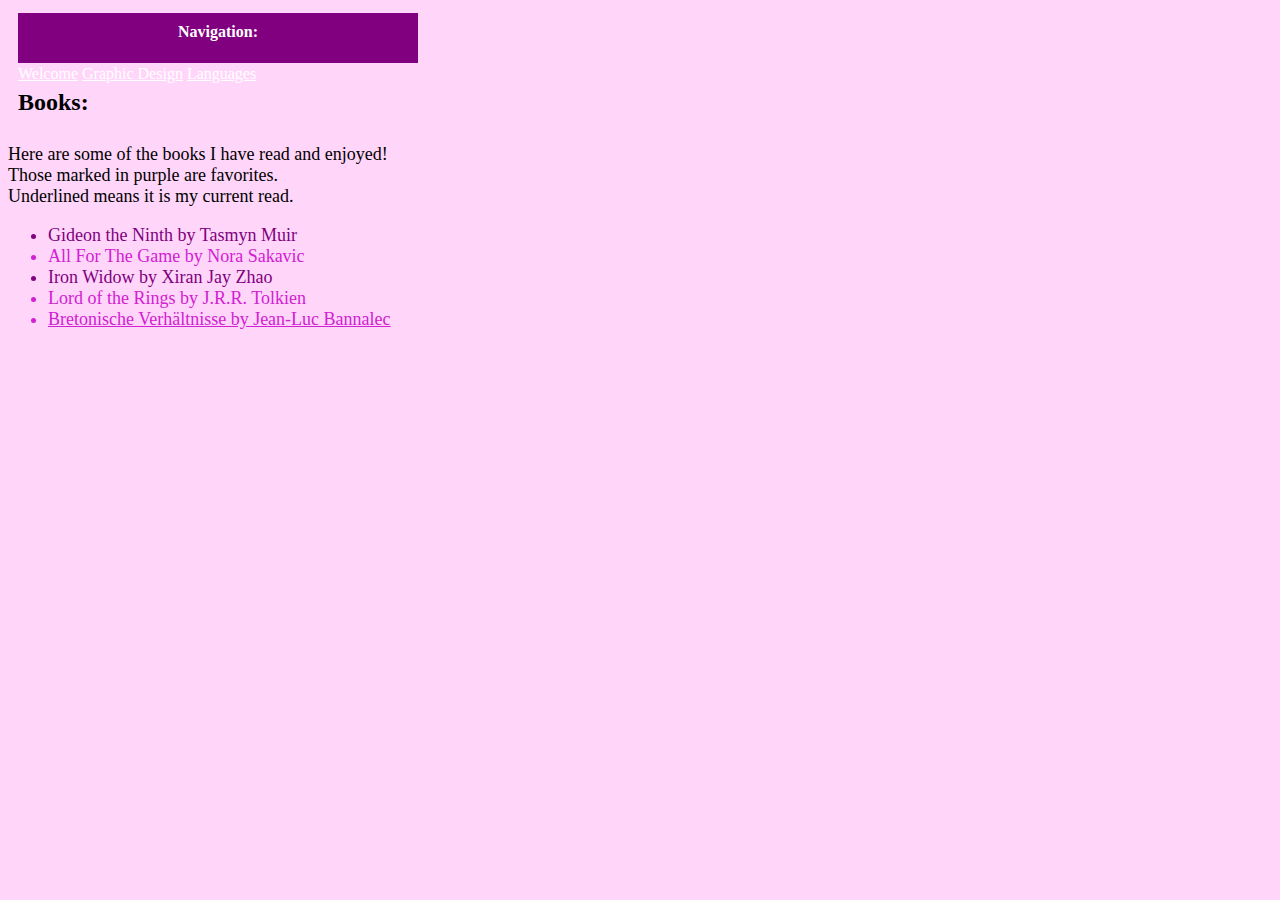
==== books.html @ 2056639c "h2 problem" ====
<!DOCTYPE html>

<html lang="en">
    <head>
        <link rel="stylesheet" href="https://cdn.jsdelivr.net/npm/bootstrap@4.5.3/dist/css/bootstrap.min.css" integrity="sha384-TX8t27EcRE3e/ihU7zmQxVncDAy5uIKz4rEkgIXeMed4M0jlfIDPvg6uqKI2xXr2" crossorigin="anonymous">
        <script src="https://code.jquery.com/jquery-3.5.1.slim.min.js" integrity="sha384-DfXdz2htPH0lsSSs5nCTpuj/zy4C+OGpamoFVy38MVBnE+IbbVYUew+OrCXaRkfj" crossorigin="anonymous"></script>
<script src="https://cdn.jsdelivr.net/npm/bootstrap@4.5.3/dist/js/bootstrap.bundle.min.js" integrity="sha384-ho+j7jyWK8fNQe+A12Hb8AhRq26LrZ/JpcUGGOn+Y7RsweNrtN/tE3MoK7ZeZDyx" crossorigin="anonymous"></script>
        <link href="styles.css" rel="stylesheet">
        <title>Reading</title>
    </head>
    <body>
        <div>
            <h2>Navigation:</h2>
            <a href="https://rayofsvnshine.github.io/welcome.html">Welcome</a>
            <a href="https://rayofsvnshine.github.io/design.html">Graphic Design</a>
            <a href="https://rayofsvnshine.github.io/languages.html">Languages</a>
        </div>
        <h1>Books:</h1>
        <p>Here are some of the books I have read and enjoyed!<br>
        Those marked in purple are favorites.<br>
        Underlined means it is my current read.</p>
      <ul>
          <li class="fav">Gideon the Ninth by Tasmyn Muir</li>
          <li>All For The Game by Nora Sakavic</li>
          <li class="fav">Iron Widow by Xiran Jay Zhao</li>
          <li>Lord of the Rings by J.R.R. Tolkien</li>
          <li id="current">Bretonische Verhältnisse by Jean-Luc Bannalec</li>
      </ul>
    </body>
</html>
---- styles.css ----
body {
  background-color: #ffd6fa; }

h1 {
  font-size: 24px;
  font-family: 'Times New Roman', Times, serif;
  padding: 10px; }

h2 {
  font-size: 16px;
  font-family: 'Times New Roman', Times, serif;
  font-weight: bold;
  padding: 10px; }

div {
  background-color: purple;
  height: 50px;
  width: 400px;
  margin: 10px; }
  div h2 {
    text-align: center;
    color: white; }
  div a {
    font-size: 16px;
    font-family: 'Times New Roman', Times, serif;
    font-weight: normal;
    color: white;
    text-align: center; }
  div a:hover {
    color: pink; }

a, p, ul, .fav, table {
  font-size: 18px;
  font-family: 'Times New Roman', Times, serif; }

a {
  color: #28a6cf; }

p {
  color: black; }

ul {
  color: #d121d1; }
  ul #current {
    text-decoration: underline; }

.fav {
  color: purple; }

table {
  background-color: pink;
  border: 1px solid black;
  border-collapse: collapse; }
  table thead {
    font-weight: bold;
    color: purple;
    border: 1px solid black;
    padding: 2px; }
  table tbody {
    color: #d121d1;
    border: 1px solid black;
    padding: 2px; }
  table tr {
    border: 1px solid black;
    padding: 2px; }

/*# sourceMappingURL=styles.css.map */
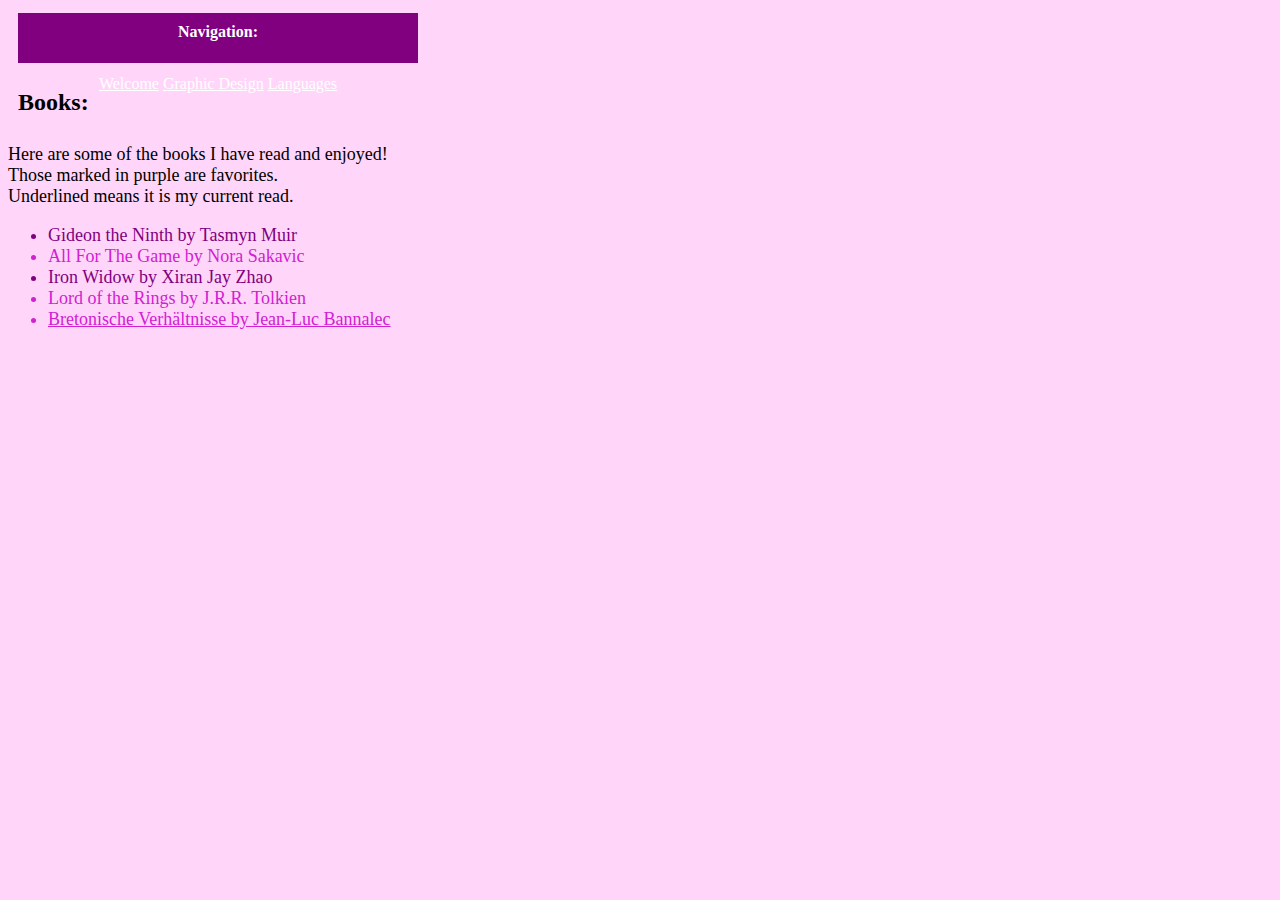
==== commit adb37df9: "h2 problem cont." ====
--- a/books.html
+++ b/books.html
@@ -11,9 +11,9 @@
     <body>
         <div>
             <h2>Navigation:</h2>
-            <a href="https://rayofsvnshine.github.io/welcome.html">Welcome</a>
+            <h2><a href="https://rayofsvnshine.github.io/welcome.html">Welcome</a>
             <a href="https://rayofsvnshine.github.io/design.html">Graphic Design</a>
-            <a href="https://rayofsvnshine.github.io/languages.html">Languages</a>
+            <a href="https://rayofsvnshine.github.io/languages.html">Languages</a></h2>
         </div>
         <h1>Books:</h1>
         <p>Here are some of the books I have read and enjoyed!<br>
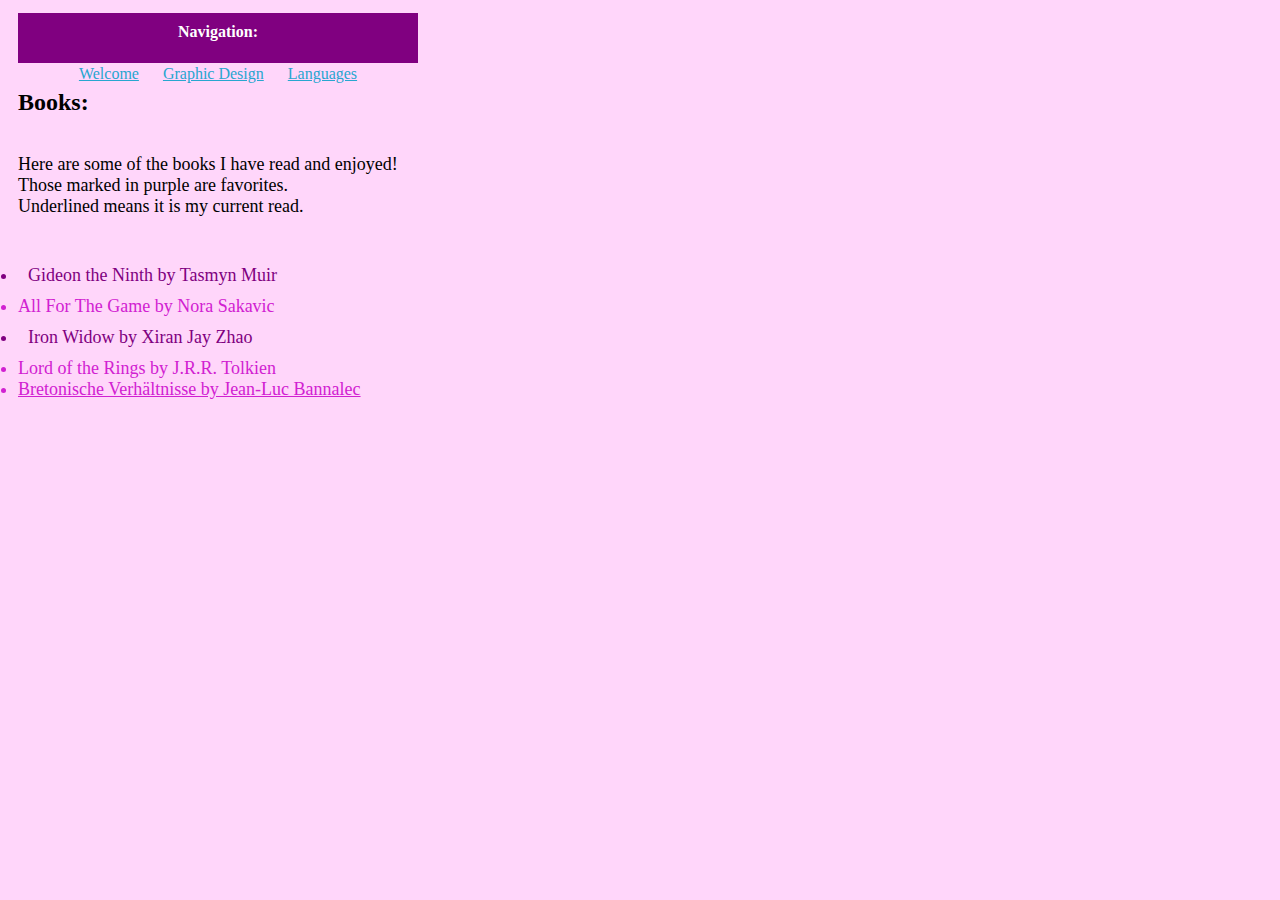
==== commit 80566f82: "trial h2" ====
--- a/books.html
+++ b/books.html
@@ -11,9 +11,9 @@
     <body>
         <div>
             <h2>Navigation:</h2>
-            <h2><a href="https://rayofsvnshine.github.io/welcome.html">Welcome</a>
+            <a href="https://rayofsvnshine.github.io/welcome.html">Welcome</a>
             <a href="https://rayofsvnshine.github.io/design.html">Graphic Design</a>
-            <a href="https://rayofsvnshine.github.io/languages.html">Languages</a></h2>
+            <a href="https://rayofsvnshine.github.io/languages.html">Languages</a>
         </div>
         <h1>Books:</h1>
         <p>Here are some of the books I have read and enjoyed!<br>
--- a/styles.css
+++ b/styles.css
@@ -16,22 +16,20 @@
   background-color: purple;
   height: 50px;
   width: 400px;
-  margin: 10px; }
-  div h2 {
-    text-align: center;
-    color: white; }
+  margin: 10px;
+  text-align: center;
+  color: white; }
   div a {
     font-size: 16px;
     font-family: 'Times New Roman', Times, serif;
-    font-weight: normal;
-    color: white;
-    text-align: center; }
+    font-weight: normal; }
   div a:hover {
     color: pink; }
 
 a, p, ul, .fav, table {
   font-size: 18px;
-  font-family: 'Times New Roman', Times, serif; }
+  font-family: 'Times New Roman', Times, serif;
+  padding: 10px; }
 
 a {
   color: #28a6cf; }
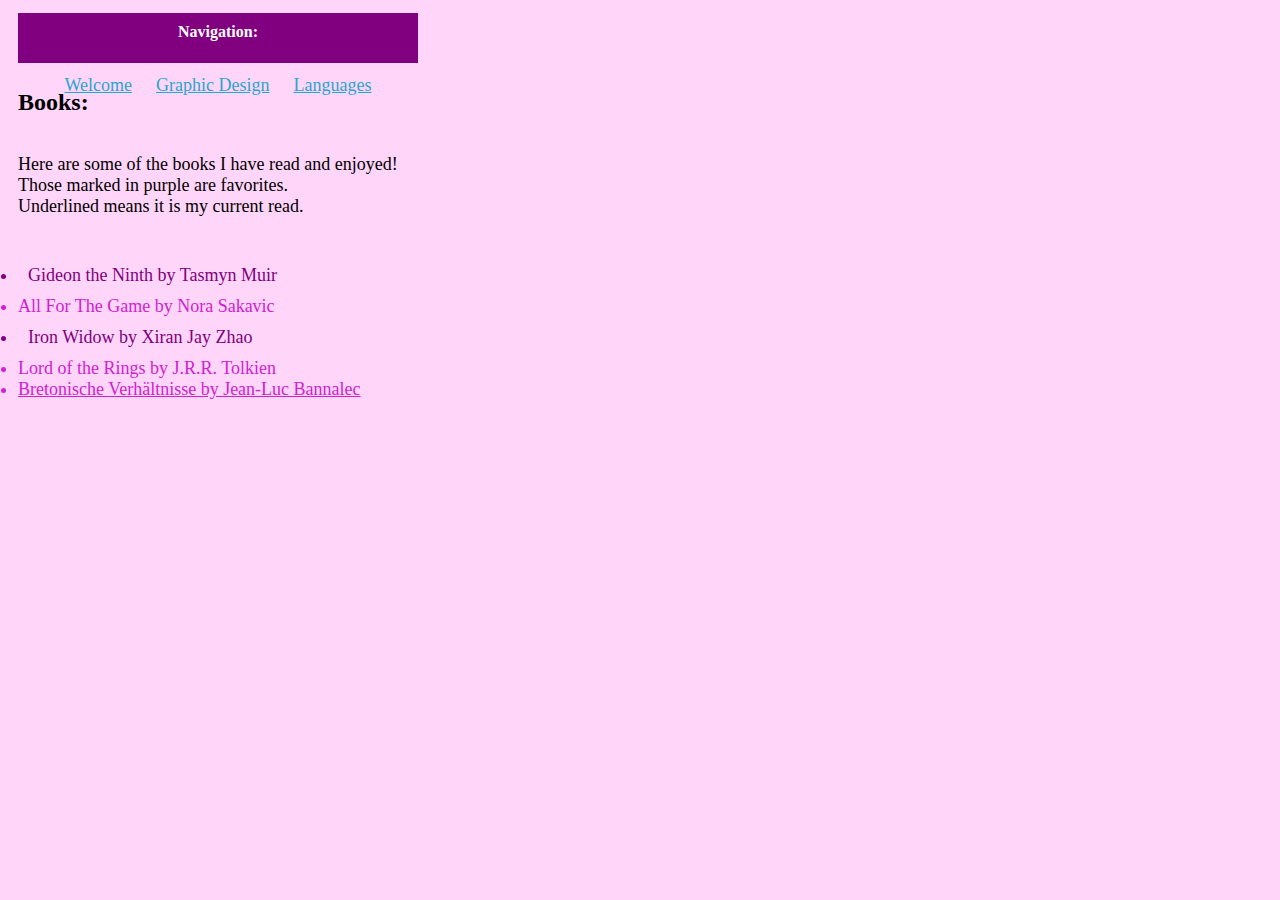
==== commit a6955706: "h2 solved?" ====
--- a/books.html
+++ b/books.html
@@ -11,9 +11,9 @@
     <body>
         <div>
             <h2>Navigation:</h2>
-            <a href="https://rayofsvnshine.github.io/welcome.html">Welcome</a>
+            <h2><a href="https://rayofsvnshine.github.io/welcome.html">Welcome</a>
             <a href="https://rayofsvnshine.github.io/design.html">Graphic Design</a>
-            <a href="https://rayofsvnshine.github.io/languages.html">Languages</a>
+            <a href="https://rayofsvnshine.github.io/languages.html">Languages</a></h2>
         </div>
         <h1>Books:</h1>
         <p>Here are some of the books I have read and enjoyed!<br>
--- a/styles.css
+++ b/styles.css
@@ -20,8 +20,6 @@
   text-align: center;
   color: white; }
   div a {
-    font-size: 16px;
-    font-family: 'Times New Roman', Times, serif;
     font-weight: normal; }
   div a:hover {
     color: pink; }
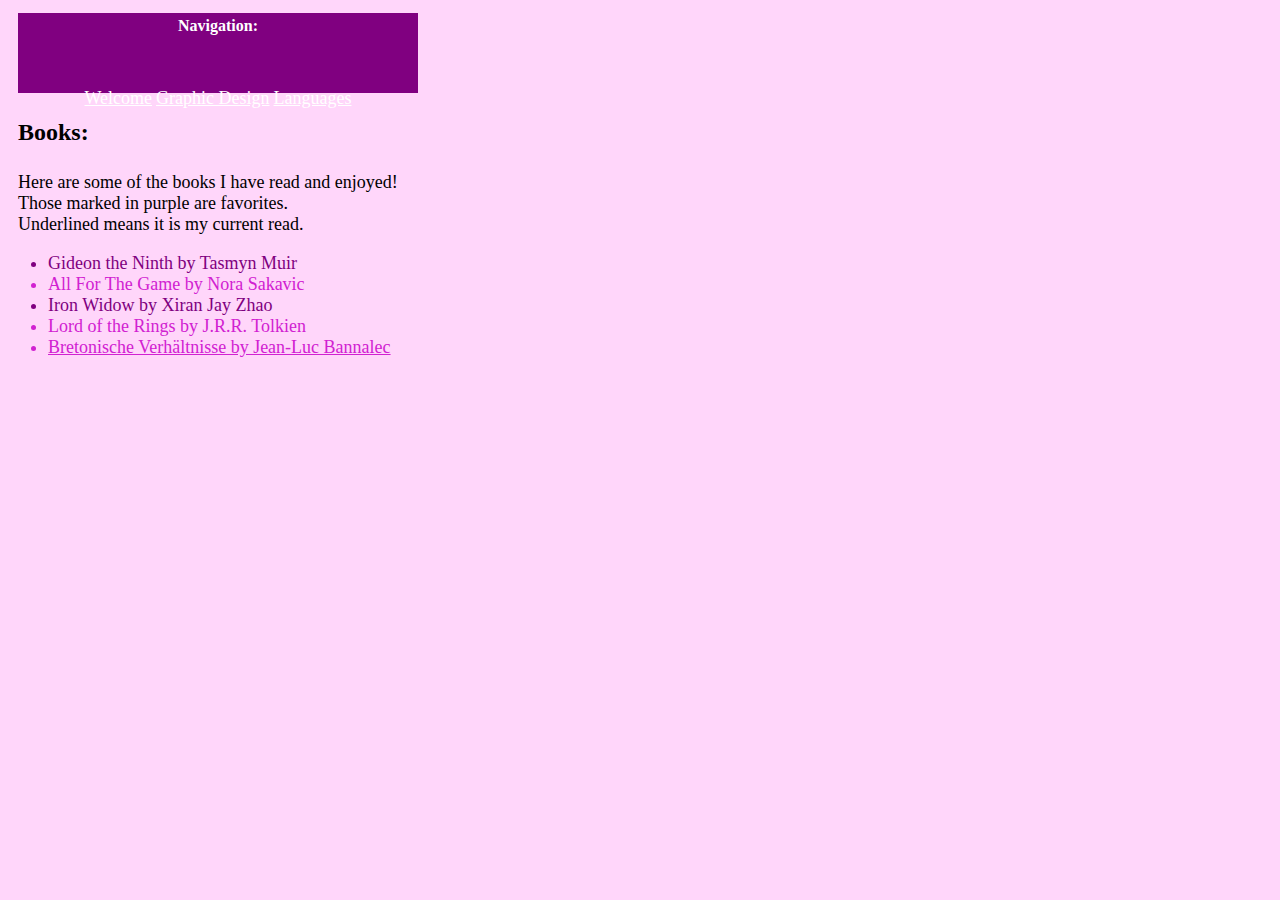
==== commit 050ac2bf: "added br" ====
--- a/books.html
+++ b/books.html
@@ -9,12 +9,13 @@
         <title>Reading</title>
     </head>
     <body>
-        <div>
-            <h2>Navigation:</h2>
+        <div class="nav">
+            <h2>Navigation:</h2><br>
             <h2><a href="https://rayofsvnshine.github.io/welcome.html">Welcome</a>
             <a href="https://rayofsvnshine.github.io/design.html">Graphic Design</a>
             <a href="https://rayofsvnshine.github.io/languages.html">Languages</a></h2>
         </div>
+        
         <h1>Books:</h1>
         <p>Here are some of the books I have read and enjoyed!<br>
         Those marked in purple are favorites.<br>
--- a/styles.css
+++ b/styles.css
@@ -10,30 +10,31 @@
   font-size: 16px;
   font-family: 'Times New Roman', Times, serif;
   font-weight: bold;
-  padding: 10px; }
+  padding: 4px;
+  text-align: center; }
 
-div {
+.nav {
   background-color: purple;
-  height: 50px;
+  height: 80px;
   width: 400px;
   margin: 10px;
-  text-align: center;
   color: white; }
-  div a {
-    font-weight: normal; }
-  div a:hover {
+  .nav a {
+    font-weight: normal;
+    color: white; }
+  .nav a:hover {
     color: pink; }
 
 a, p, ul, .fav, table {
   font-size: 18px;
-  font-family: 'Times New Roman', Times, serif;
-  padding: 10px; }
+  font-family: 'Times New Roman', Times, serif; }
 
 a {
   color: #28a6cf; }
 
 p {
-  color: black; }
+  color: black;
+  margin: 10px; }
 
 ul {
   color: #d121d1; }
@@ -46,6 +47,7 @@
 table {
   background-color: pink;
   border: 1px solid black;
+  margin: 10px;
   border-collapse: collapse; }
   table thead {
     font-weight: bold;
@@ -57,7 +59,7 @@
     border: 1px solid black;
     padding: 2px; }
   table tr {
-    border: 1px solid black;
+    border: 1px dashed black;
     padding: 2px; }
 
 /*# sourceMappingURL=styles.css.map */
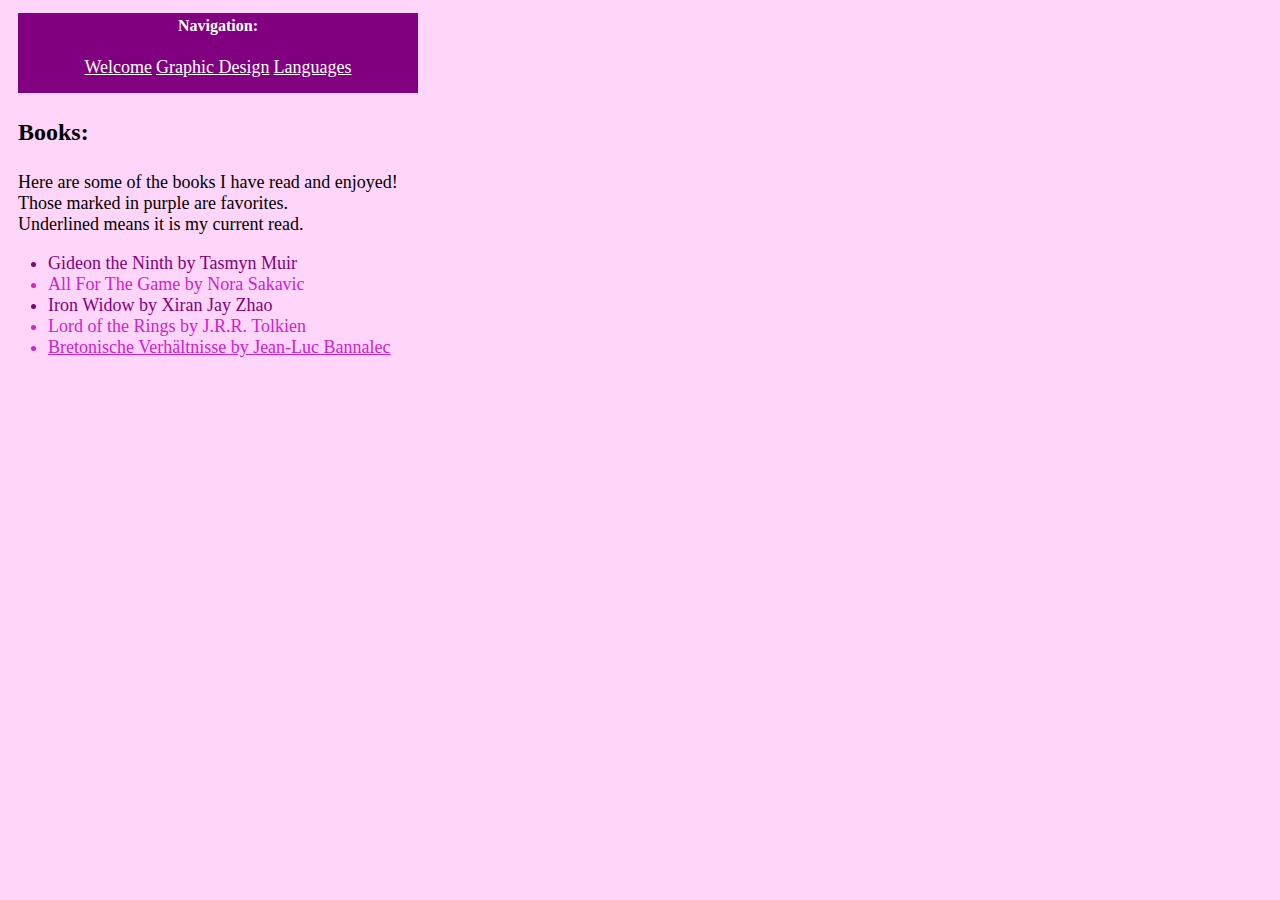
==== commit 867a10d1: "info box" ====
--- a/books.html
+++ b/books.html
@@ -10,7 +10,7 @@
     </head>
     <body>
         <div class="nav">
-            <h2>Navigation:</h2><br>
+            <h2>Navigation:</h2>
             <h2><a href="https://rayofsvnshine.github.io/welcome.html">Welcome</a>
             <a href="https://rayofsvnshine.github.io/design.html">Graphic Design</a>
             <a href="https://rayofsvnshine.github.io/languages.html">Languages</a></h2>
--- a/styles.css
+++ b/styles.css
@@ -18,14 +18,19 @@
   height: 80px;
   width: 400px;
   margin: 10px;
-  color: white; }
+  color: white;
+  text-align: center; }
   .nav a {
     font-weight: normal;
     color: white; }
   .nav a:hover {
     color: pink; }
 
-a, p, ul, .fav, table {
+.container {
+  background-color: purple;
+  color: pink; }
+
+.container, a, p, ul, .fav, table {
   font-size: 18px;
   font-family: 'Times New Roman', Times, serif; }
 
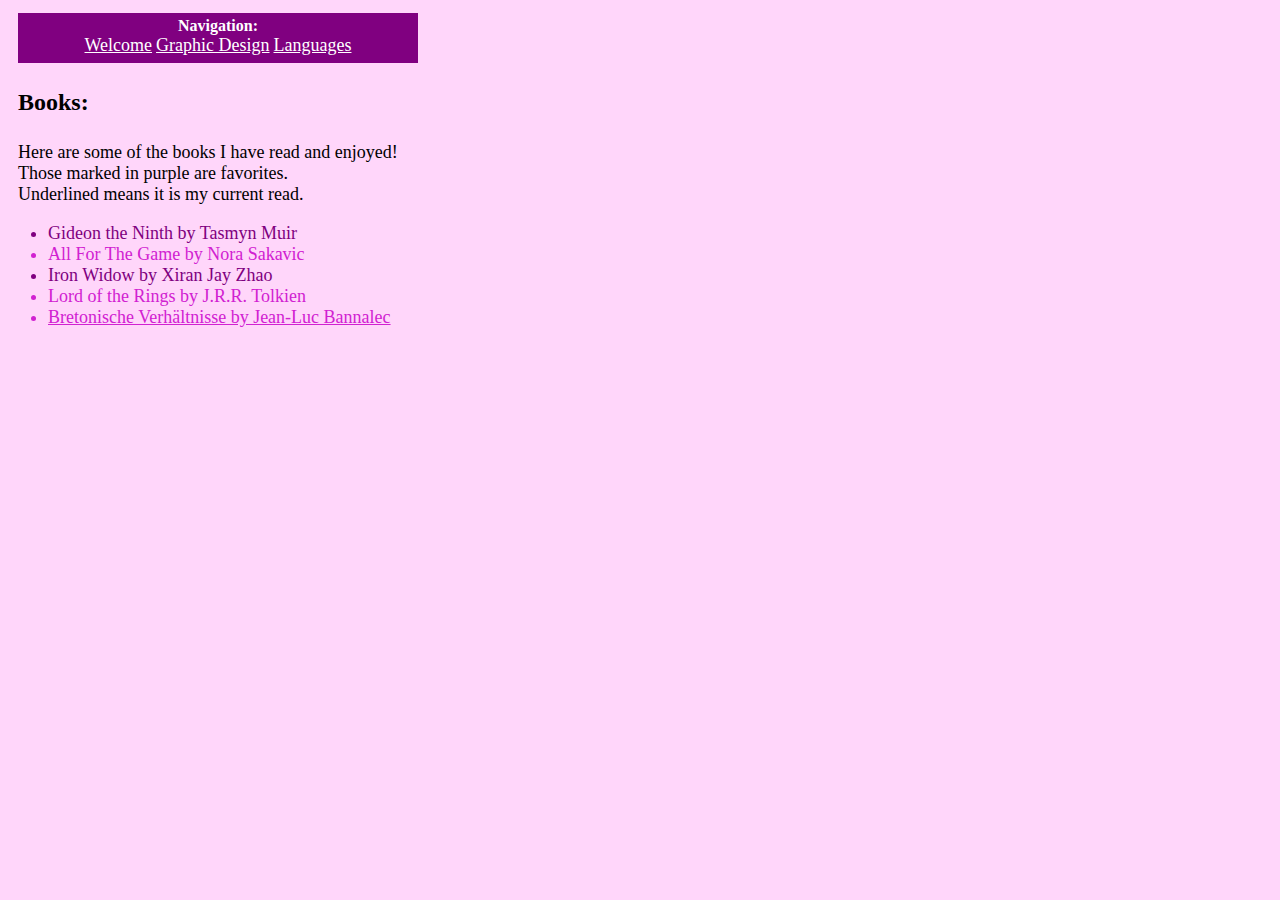
==== commit f0268484: "changed things" ====
--- a/books.html
+++ b/books.html
@@ -10,8 +10,8 @@
     </head>
     <body>
         <div class="nav">
-            <h2>Navigation:</h2>
-            <h2><a href="https://rayofsvnshine.github.io/welcome.html">Welcome</a>
+            <h2>Navigation:<br>
+            <a href="https://rayofsvnshine.github.io/welcome.html">Welcome</a>
             <a href="https://rayofsvnshine.github.io/design.html">Graphic Design</a>
             <a href="https://rayofsvnshine.github.io/languages.html">Languages</a></h2>
         </div>
--- a/styles.css
+++ b/styles.css
@@ -15,7 +15,7 @@
 
 .nav {
   background-color: purple;
-  height: 80px;
+  height: 50px;
   width: 400px;
   margin: 10px;
   color: white;
@@ -28,7 +28,13 @@
 
 .container {
   background-color: purple;
-  color: pink; }
+  color: pink;
+  border: 1px solid pink;
+  border-collapse: collapse; }
+  .container .row {
+    border: 1px solid pink; }
+    .container .row .col {
+      border: 1px solid pink; }
 
 .container, a, p, ul, .fav, table {
   font-size: 18px;
@@ -67,4 +73,7 @@
     border: 1px dashed black;
     padding: 2px; }
 
+svg {
+  margin: 20px; }
+
 /*# sourceMappingURL=styles.css.map */
